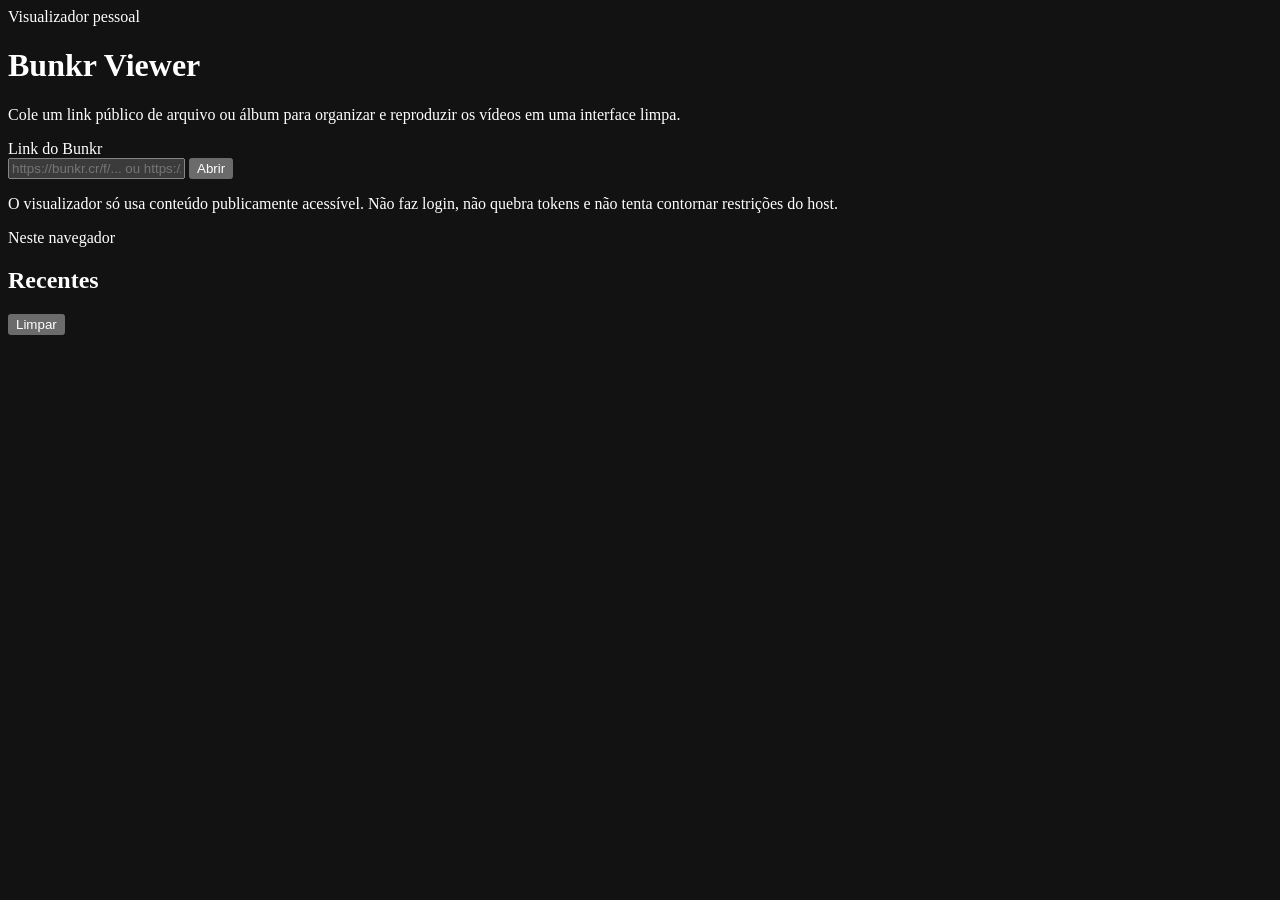
==== public/index.html @ 97875226 "feat: add Bunkr Viewer interface" ====
<!doctype html>
<html lang="pt-BR">
<head>
  <meta charset="utf-8" />
  <meta name="viewport" content="width=device-width, initial-scale=1" />
  <meta name="color-scheme" content="dark" />
  <title>Bunkr Viewer</title>
  <meta name="description" content="Visualizador pessoal para links públicos de mídia do Bunkr." />
  <link rel="stylesheet" href="/styles.css" />
</head>
<body>
  <main class="shell">
    <header class="hero">
      <div>
        <span class="eyebrow">Visualizador pessoal</span>
        <h1>Bunkr Viewer</h1>
        <p>Cole um link público de arquivo ou álbum para organizar e reproduzir os vídeos em uma interface limpa.</p>
      </div>
    </header>

    <section class="search-card" aria-label="Abrir link">
      <form id="open-form">
        <label for="url">Link do Bunkr</label>
        <div class="input-row">
          <input id="url" name="url" type="url" inputmode="url" autocomplete="off" spellcheck="false"
                 placeholder="https://bunkr.cr/f/... ou https://bunkr.cr/a/..." required />
          <button id="open-button" type="submit">Abrir</button>
        </div>
      </form>
      <p class="hint">O visualizador só usa conteúdo publicamente acessível. Não faz login, não quebra tokens e não tenta contornar restrições do host.</p>
    </section>

    <section id="status" class="status" hidden></section>

    <section id="viewer" class="viewer" hidden>
      <div class="player-panel">
        <video id="player" controls playsinline preload="metadata"></video>
        <div id="image-viewer" class="image-viewer" hidden></div>
        <div class="player-meta">
          <div>
            <span id="position" class="position"></span>
            <h2 id="current-title">Mídia</h2>
          </div>
          <div class="player-actions">
            <button id="prev" type="button" class="secondary">Anterior</button>
            <button id="next" type="button" class="secondary">Próximo</button>
          </div>
        </div>
      </div>

      <aside class="playlist-panel">
        <div class="playlist-heading">
          <div>
            <span class="eyebrow">Conteúdo encontrado</span>
            <h2 id="album-title">Lista</h2>
          </div>
          <span id="count" class="count">0</span>
        </div>
        <div id="playlist" class="playlist"></div>
      </aside>
    </section>

    <section class="history-card">
      <div class="section-title">
        <div>
          <span class="eyebrow">Neste navegador</span>
          <h2>Recentes</h2>
        </div>
        <button id="clear-history" type="button" class="text-button">Limpar</button>
      </div>
      <div id="history" class="history"></div>
    </section>
  </main>

  <script src="/app.js" defer></script>
</body>
</html>
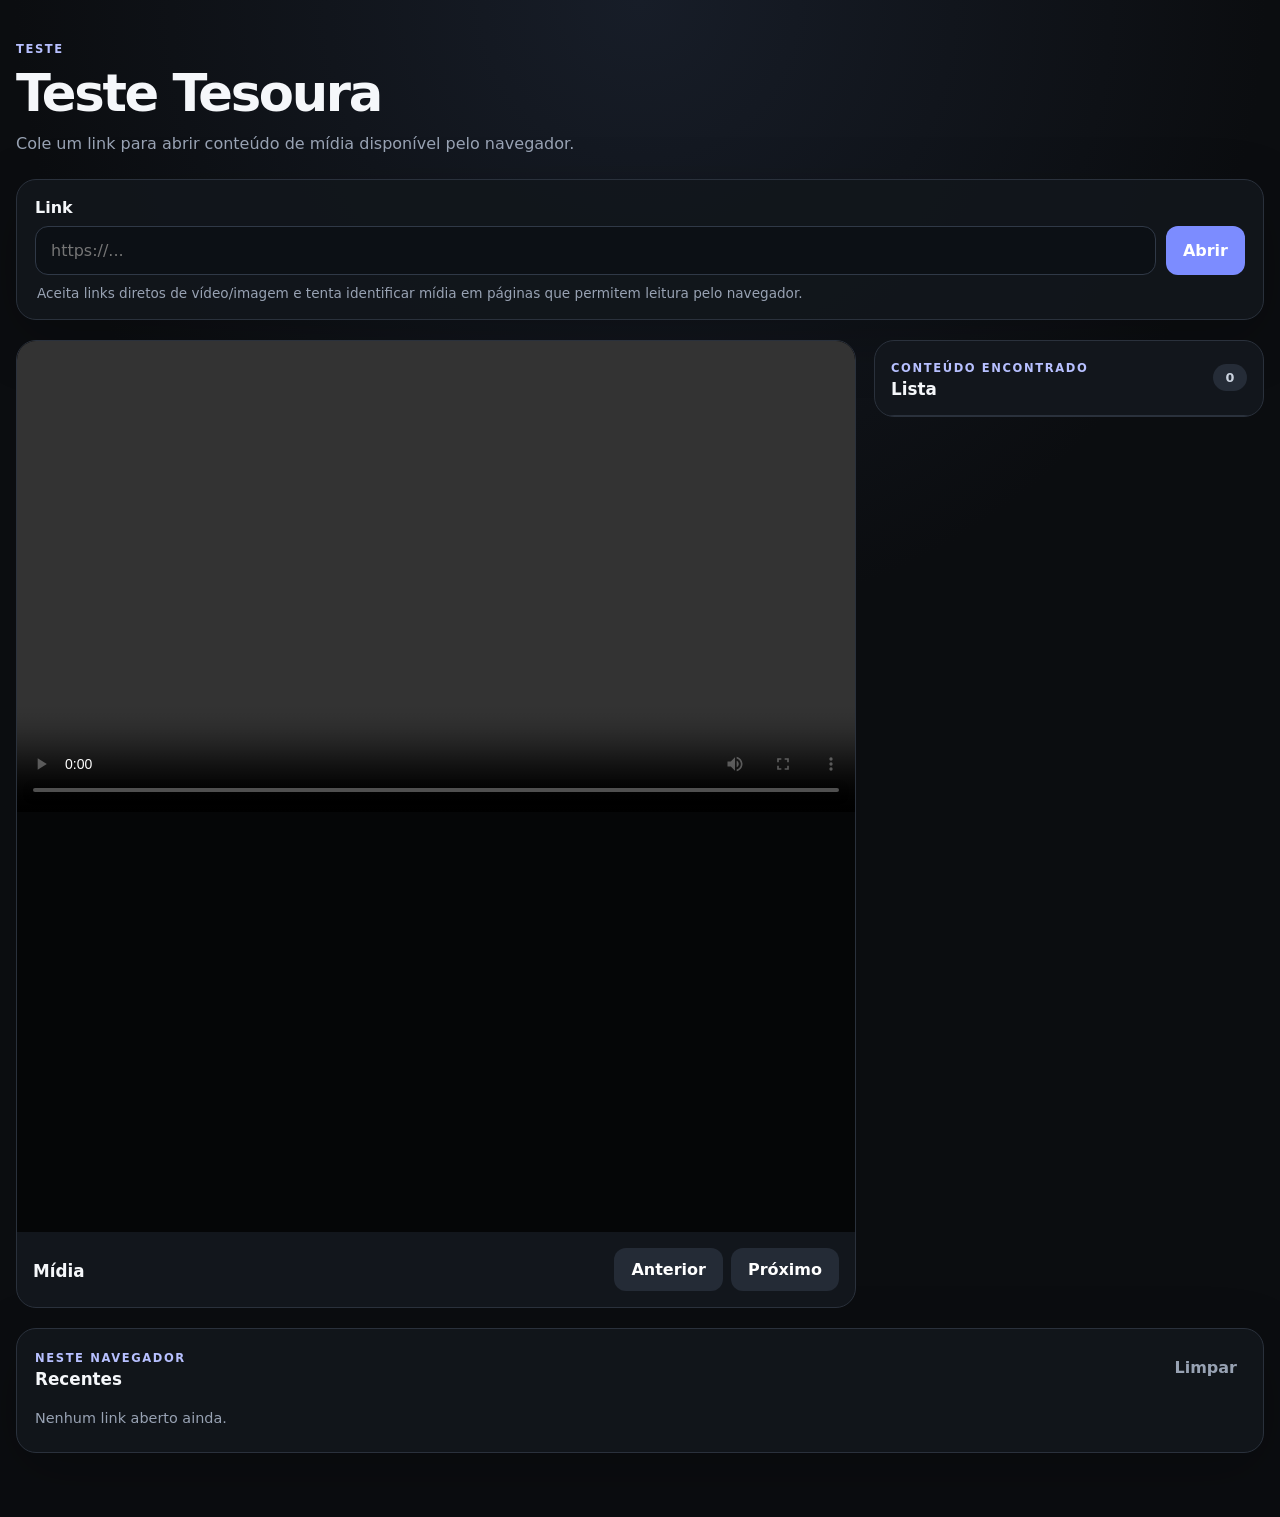
==== commit 5fe22f72: "Adapt interface for GitHub Pages" ====
--- a/public/index.html
+++ b/public/index.html
@@ -4,30 +4,30 @@
   <meta charset="utf-8" />
   <meta name="viewport" content="width=device-width, initial-scale=1" />
   <meta name="color-scheme" content="dark" />
-  <title>Bunkr Viewer</title>
-  <meta name="description" content="Visualizador pessoal para links públicos de mídia do Bunkr." />
-  <link rel="stylesheet" href="/styles.css" />
+  <title>Teste Tesoura</title>
+  <meta name="description" content="Interface experimental para visualização de mídia." />
+  <link rel="stylesheet" href="./styles.css" />
 </head>
 <body>
   <main class="shell">
     <header class="hero">
       <div>
-        <span class="eyebrow">Visualizador pessoal</span>
-        <h1>Bunkr Viewer</h1>
-        <p>Cole um link público de arquivo ou álbum para organizar e reproduzir os vídeos em uma interface limpa.</p>
+        <span class="eyebrow">Teste</span>
+        <h1>Teste Tesoura</h1>
+        <p>Cole um link para abrir conteúdo de mídia disponível pelo navegador.</p>
       </div>
     </header>
 
     <section class="search-card" aria-label="Abrir link">
       <form id="open-form">
-        <label for="url">Link do Bunkr</label>
+        <label for="url">Link</label>
         <div class="input-row">
           <input id="url" name="url" type="url" inputmode="url" autocomplete="off" spellcheck="false"
-                 placeholder="https://bunkr.cr/f/... ou https://bunkr.cr/a/..." required />
+                 placeholder="https://..." required />
           <button id="open-button" type="submit">Abrir</button>
         </div>
       </form>
-      <p class="hint">O visualizador só usa conteúdo publicamente acessível. Não faz login, não quebra tokens e não tenta contornar restrições do host.</p>
+      <p class="hint">Aceita links diretos de vídeo/imagem e tenta identificar mídia em páginas que permitem leitura pelo navegador.</p>
     </section>
 
     <section id="status" class="status" hidden></section>
@@ -72,6 +72,6 @@
     </section>
   </main>
 
-  <script src="/app.js" defer></script>
+  <script src="./app.js" defer></script>
 </body>
 </html>
--- a/public/styles.css
+++ b/public/styles.css
@@ -0,0 +1,75 @@
+:root {
+  font-family: Inter, ui-sans-serif, system-ui, -apple-system, BlinkMacSystemFont, "Segoe UI", sans-serif;
+  background: #0b0d10;
+  color: #f5f7fa;
+  --panel: #12161c;
+  --panel-2: #181e26;
+  --border: #2a313c;
+  --muted: #98a2b3;
+  --accent: #7c8cff;
+  --danger: #ff6b6b;
+}
+
+* { box-sizing: border-box; }
+body { margin: 0; min-height: 100vh; background: radial-gradient(circle at top, #171d28 0, #0b0d10 38%); }
+button, input { font: inherit; }
+button { cursor: pointer; }
+
+.shell { width: min(1500px, calc(100% - 32px)); margin: 0 auto; padding: 38px 0 64px; }
+.hero { display: flex; justify-content: space-between; gap: 24px; align-items: end; margin-bottom: 22px; }
+.hero h1 { margin: 6px 0 8px; font-size: clamp(2rem, 4vw, 3.5rem); letter-spacing: -0.045em; }
+.hero p { margin: 0; color: var(--muted); max-width: 780px; line-height: 1.6; }
+.eyebrow { display: inline-block; color: #b7c0ff; text-transform: uppercase; letter-spacing: .14em; font-size: .72rem; font-weight: 800; }
+
+.search-card, .history-card { background: rgba(18,22,28,.92); border: 1px solid var(--border); border-radius: 20px; padding: 18px; box-shadow: 0 18px 60px rgba(0,0,0,.22); }
+.search-card label { display: block; margin-bottom: 9px; font-weight: 700; }
+.input-row { display: grid; grid-template-columns: 1fr auto; gap: 10px; }
+input { width: 100%; min-width: 0; background: #0c1015; border: 1px solid #303947; color: #fff; border-radius: 13px; padding: 14px 15px; outline: none; }
+input:focus { border-color: var(--accent); box-shadow: 0 0 0 3px rgba(124,140,255,.14); }
+button { border: 0; border-radius: 12px; padding: 12px 17px; background: var(--accent); color: white; font-weight: 800; }
+button:disabled { opacity: .55; cursor: wait; }
+.secondary { background: #242b36; }
+.text-button { background: transparent; padding: 8px; color: var(--muted); }
+.hint { margin: 10px 2px 0; color: var(--muted); font-size: .85rem; }
+
+.status { margin: 16px 0; border-radius: 14px; border: 1px solid var(--border); background: var(--panel); padding: 13px 15px; color: var(--muted); }
+.status.error { color: #ffd0d0; border-color: #65343a; background: #261316; }
+
+.viewer { margin-top: 20px; display: grid; grid-template-columns: minmax(0, 1fr) minmax(290px, 390px); gap: 18px; align-items: start; }
+.player-panel, .playlist-panel { background: var(--panel); border: 1px solid var(--border); border-radius: 20px; overflow: hidden; }
+.player-panel video { width: 100%; display: block; max-height: 72vh; background: #000; aspect-ratio: 16/9; }
+.image-viewer { min-height: 420px; display: grid; place-items: center; background: #050607; }
+.image-viewer img { max-width: 100%; max-height: 72vh; object-fit: contain; }
+.player-meta { padding: 16px; display: flex; gap: 16px; justify-content: space-between; align-items: center; }
+.player-meta h2, .playlist-heading h2, .section-title h2 { margin: 3px 0 0; font-size: 1.05rem; }
+.position { color: var(--muted); font-size: .8rem; }
+.player-actions { display: flex; gap: 8px; }
+.playlist-panel { max-height: 80vh; display: flex; flex-direction: column; }
+.playlist-heading, .section-title { padding: 16px; display: flex; align-items: center; justify-content: space-between; gap: 12px; border-bottom: 1px solid var(--border); }
+.count { min-width: 34px; text-align: center; border-radius: 999px; padding: 6px 8px; background: #252c37; color: #cbd3df; font-size: .8rem; font-weight: 800; }
+.playlist { overflow: auto; }
+.media-item { width: 100%; border-radius: 0; background: transparent; color: inherit; text-align: left; display: grid; grid-template-columns: 56px minmax(0,1fr); gap: 10px; padding: 10px 12px; border-bottom: 1px solid rgba(42,49,60,.6); }
+.media-item:hover, .media-item.active { background: var(--panel-2); }
+.thumb { width: 56px; height: 46px; border-radius: 8px; background: #080a0d; display: grid; place-items: center; overflow: hidden; color: var(--muted); font-size: .75rem; }
+.thumb img { width: 100%; height: 100%; object-fit: cover; }
+.media-name { overflow: hidden; text-overflow: ellipsis; white-space: nowrap; align-self: center; font-weight: 650; }
+.media-type { display: block; color: var(--muted); font-size: .76rem; margin-top: 3px; font-weight: 500; }
+
+.history-card { margin-top: 20px; }
+.history-card .section-title { padding: 0 0 13px; border-bottom: 0; }
+.history { display: flex; gap: 9px; flex-wrap: wrap; }
+.history button { max-width: 100%; background: #202630; color: #d9dfeb; font-weight: 650; overflow: hidden; text-overflow: ellipsis; white-space: nowrap; }
+.empty { color: var(--muted); font-size: .9rem; padding: 8px 0; }
+
+@media (max-width: 900px) {
+  .viewer { grid-template-columns: 1fr; }
+  .playlist-panel { max-height: 420px; }
+}
+@media (max-width: 620px) {
+  .shell { width: min(100% - 20px, 1500px); padding-top: 24px; }
+  .input-row { grid-template-columns: 1fr; }
+  .input-row button { width: 100%; }
+  .player-meta { align-items: flex-start; flex-direction: column; }
+  .player-actions { width: 100%; }
+  .player-actions button { flex: 1; }
+}
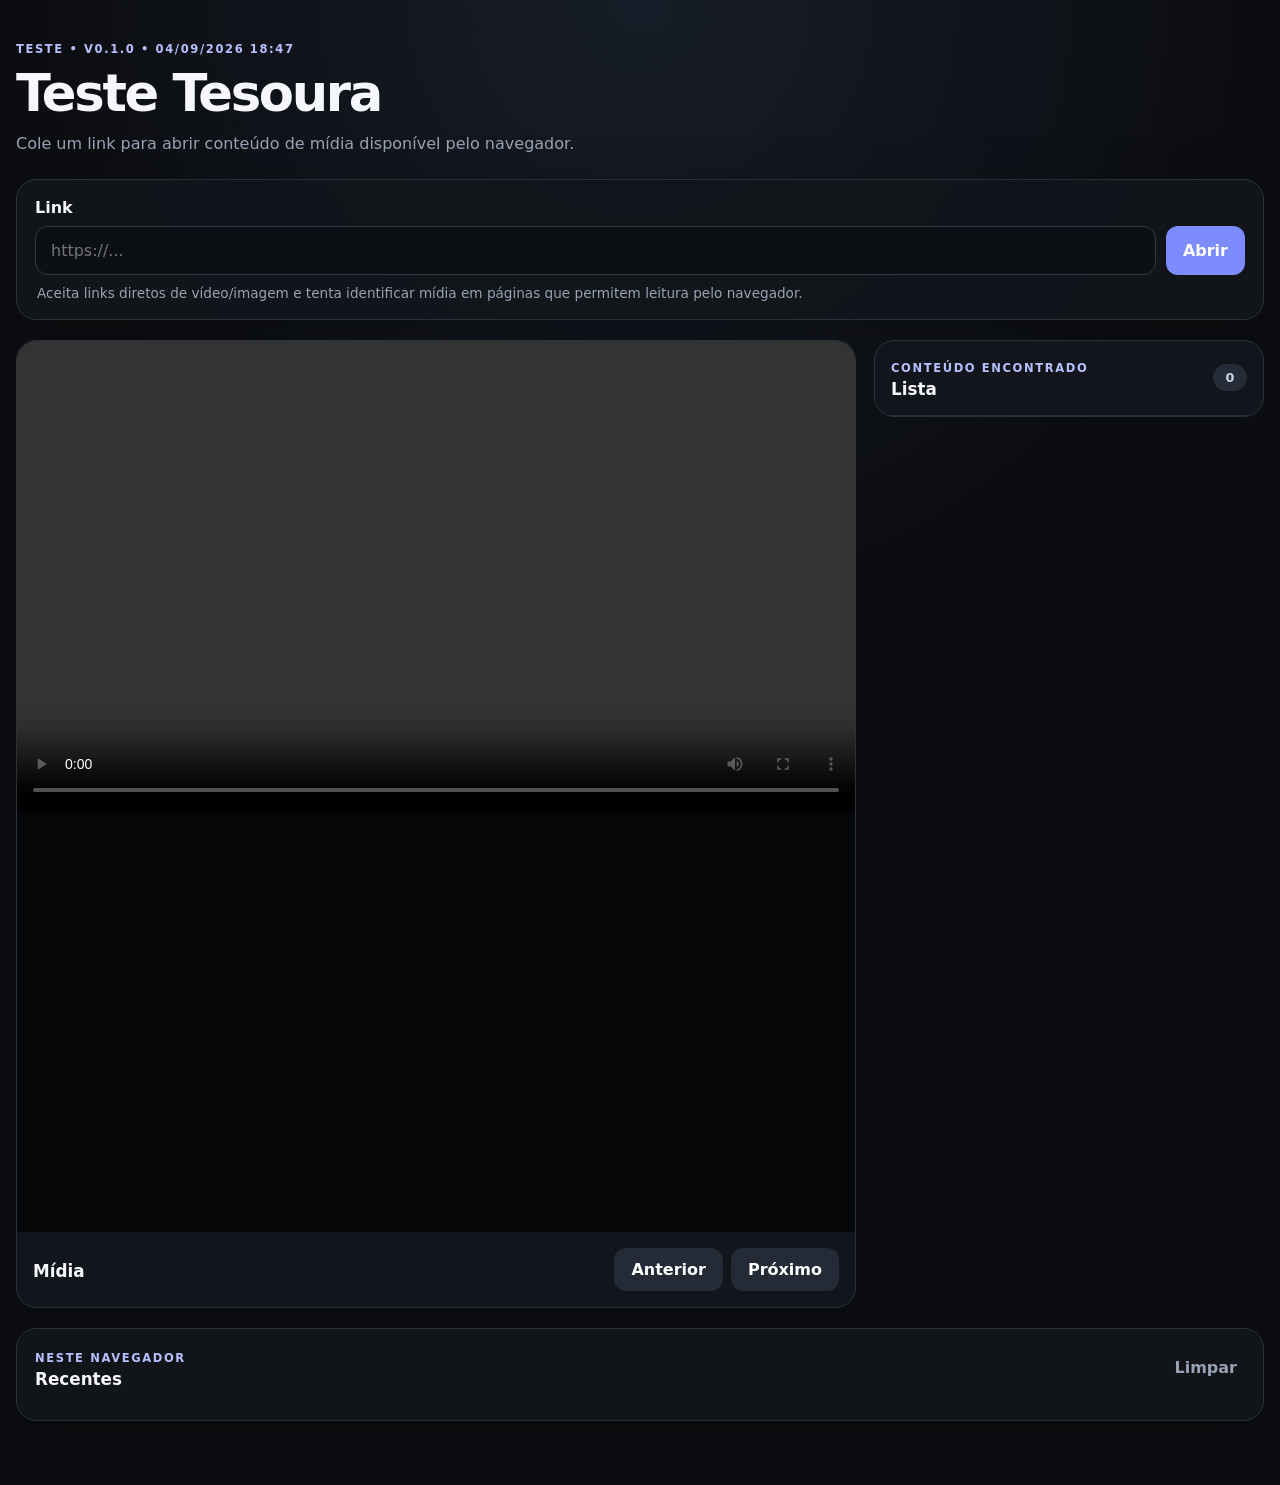
==== commit 0eb6549c: "Sync visible app version to Pages build" ====
--- a/public/index.html
+++ b/public/index.html
@@ -12,7 +12,7 @@
   <main class="shell">
     <header class="hero">
       <div>
-        <span class="eyebrow">Teste</span>
+        <span class="eyebrow">Teste • v0.1.0 • 04/09/2026 18:47</span>
         <h1>Teste Tesoura</h1>
         <p>Cole um link para abrir conteúdo de mídia disponível pelo navegador.</p>
       </div>
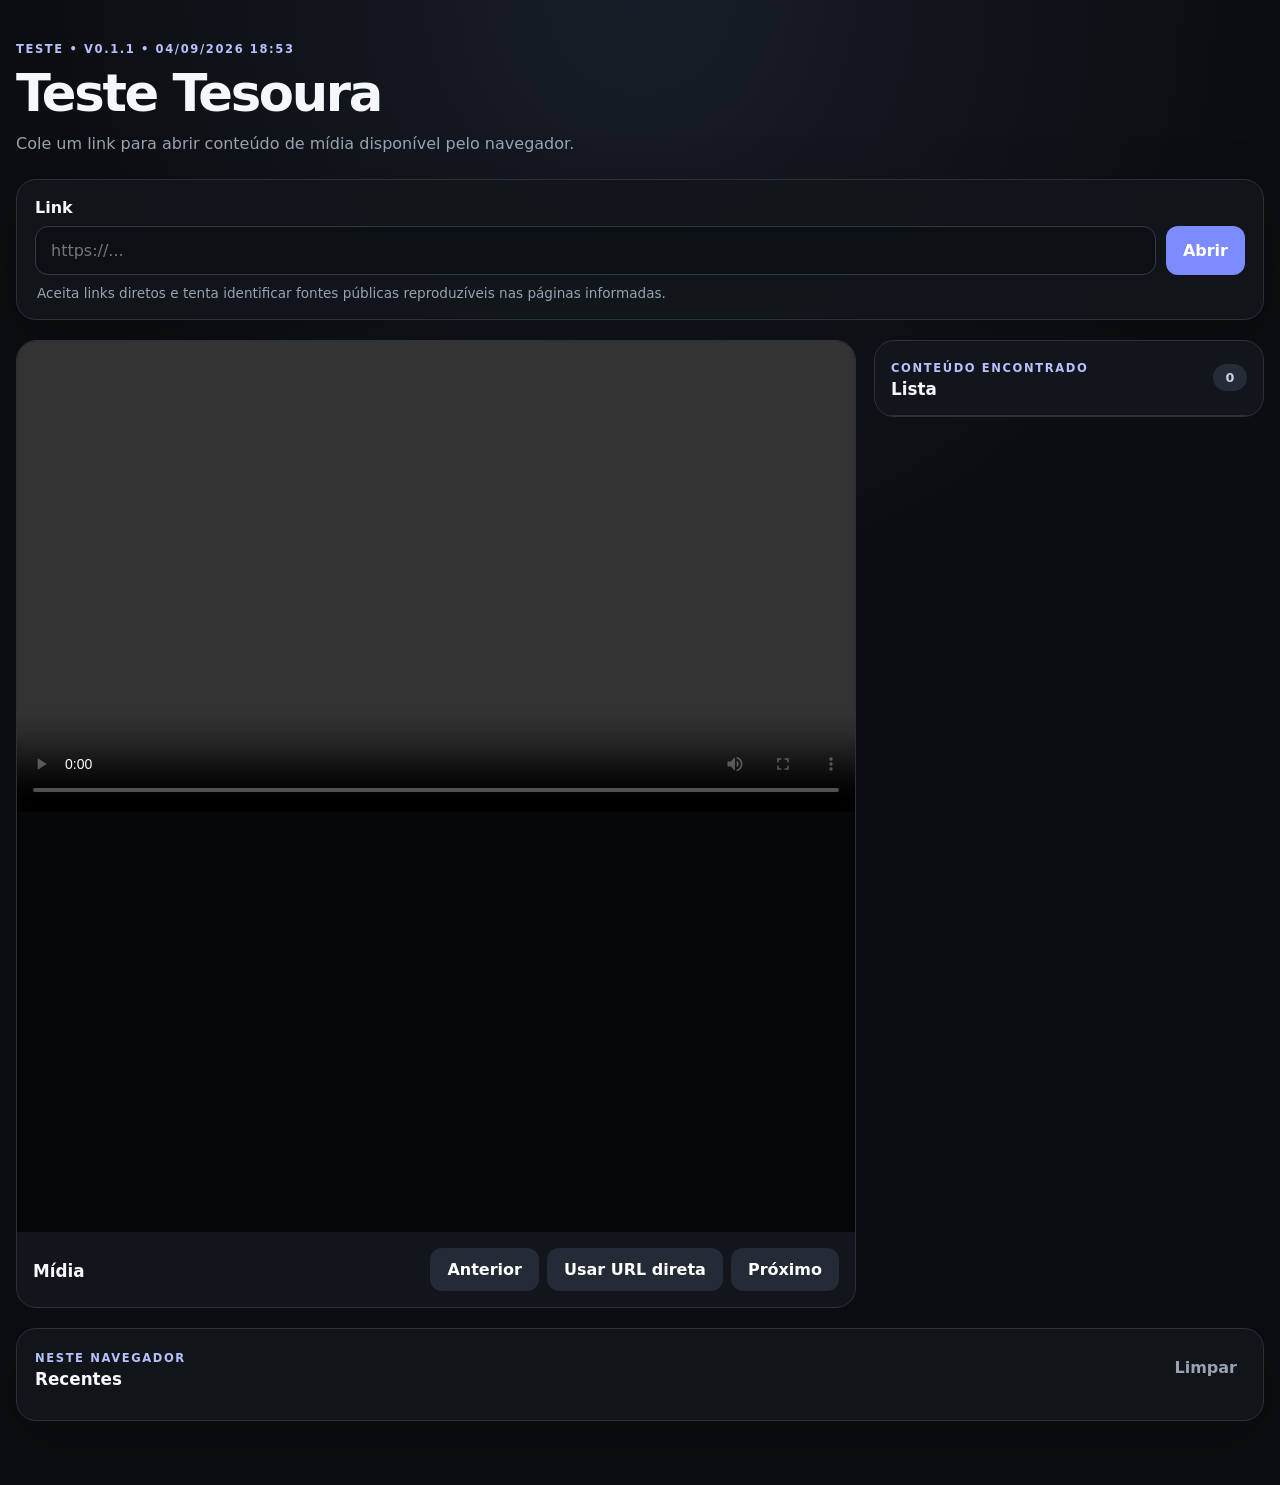
==== commit 14f88f00: "Sync v0.1.1 interface to Pages" ====
--- a/public/index.html
+++ b/public/index.html
@@ -12,7 +12,7 @@
   <main class="shell">
     <header class="hero">
       <div>
-        <span class="eyebrow">Teste • v0.1.0 • 04/09/2026 18:47</span>
+        <span class="eyebrow">Teste • v0.1.1 • 04/09/2026 18:53</span>
         <h1>Teste Tesoura</h1>
         <p>Cole um link para abrir conteúdo de mídia disponível pelo navegador.</p>
       </div>
@@ -22,12 +22,11 @@
       <form id="open-form">
         <label for="url">Link</label>
         <div class="input-row">
-          <input id="url" name="url" type="url" inputmode="url" autocomplete="off" spellcheck="false"
-                 placeholder="https://..." required />
+          <input id="url" name="url" type="url" inputmode="url" autocomplete="off" spellcheck="false" placeholder="https://..." required />
           <button id="open-button" type="submit">Abrir</button>
         </div>
       </form>
-      <p class="hint">Aceita links diretos de vídeo/imagem e tenta identificar mídia em páginas que permitem leitura pelo navegador.</p>
+      <p class="hint">Aceita links diretos e tenta identificar fontes públicas reproduzíveis nas páginas informadas.</p>
     </section>
 
     <section id="status" class="status" hidden></section>
@@ -43,6 +42,7 @@
           </div>
           <div class="player-actions">
             <button id="prev" type="button" class="secondary">Anterior</button>
+            <button id="direct-url" type="button" class="secondary">Usar URL direta</button>
             <button id="next" type="button" class="secondary">Próximo</button>
           </div>
         </div>
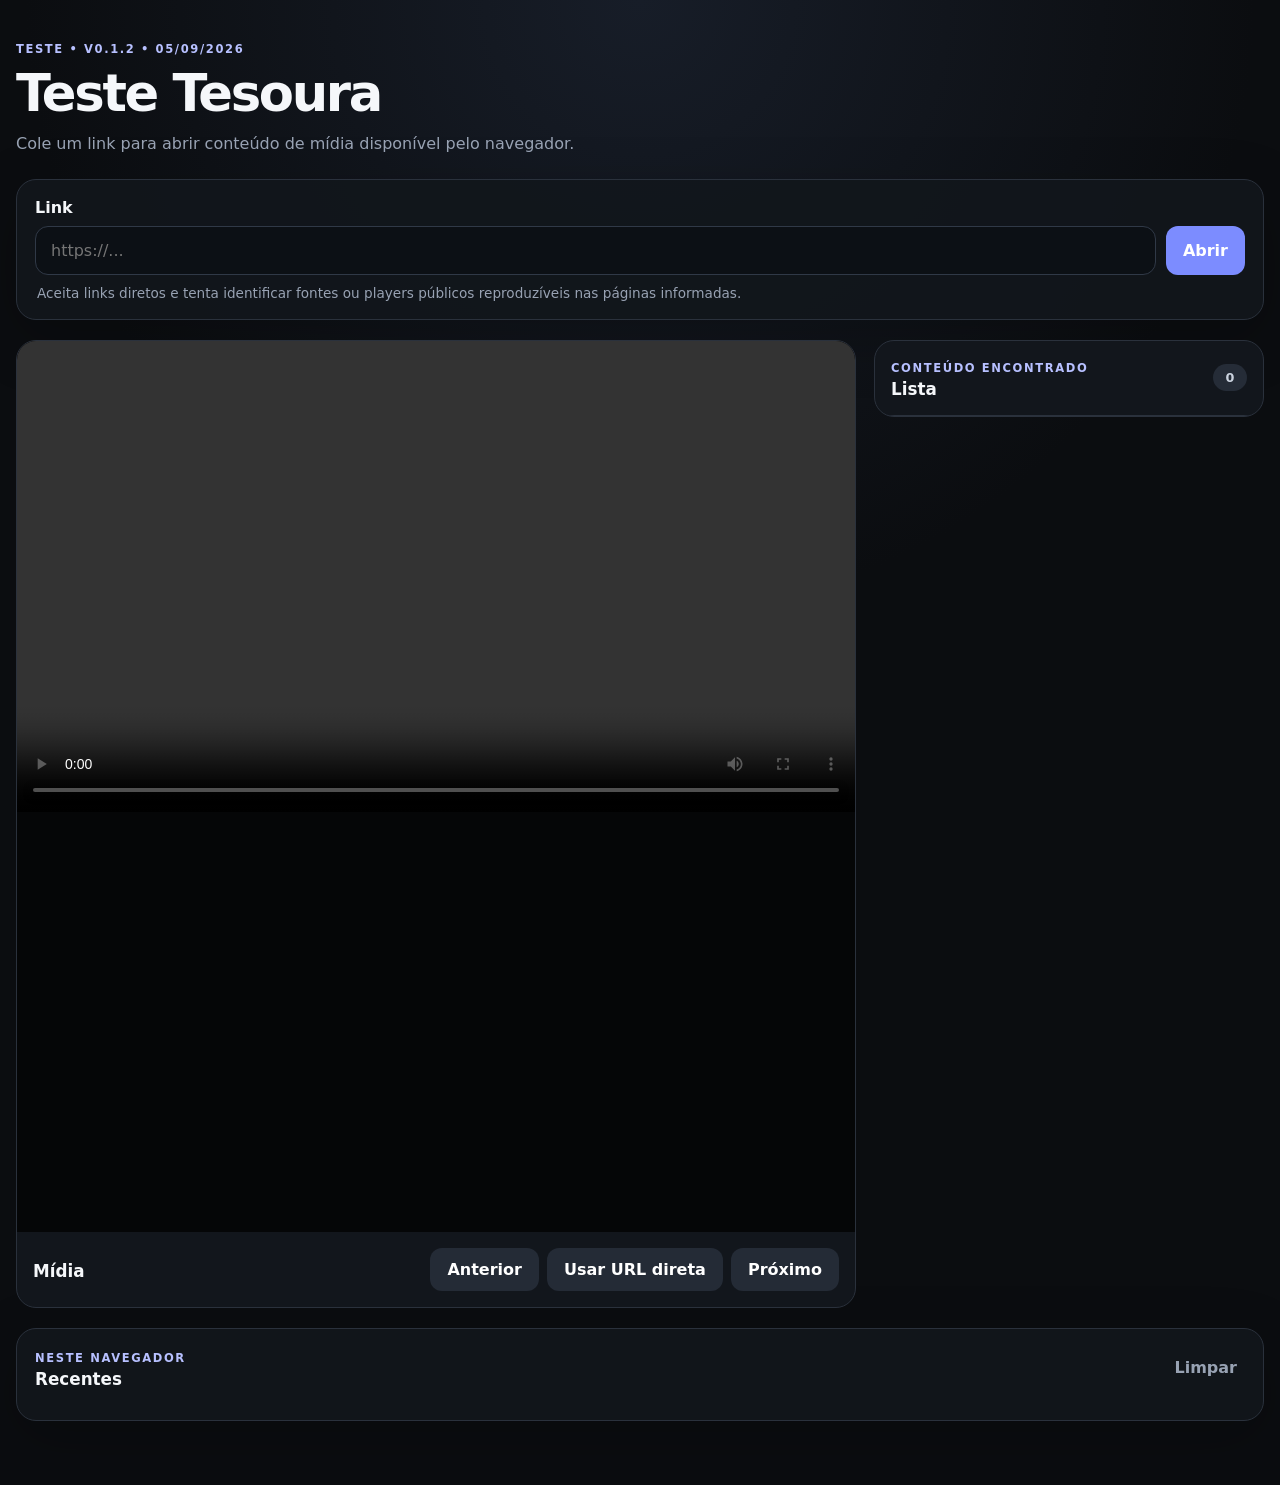
==== commit df368ac4: "Sync v0.1.2 interface to Pages" ====
--- a/public/index.html
+++ b/public/index.html
@@ -12,7 +12,7 @@
   <main class="shell">
     <header class="hero">
       <div>
-        <span class="eyebrow">Teste • v0.1.1 • 04/09/2026 18:53</span>
+        <span class="eyebrow">Teste • v0.1.2 • 05/09/2026</span>
         <h1>Teste Tesoura</h1>
         <p>Cole um link para abrir conteúdo de mídia disponível pelo navegador.</p>
       </div>
@@ -26,7 +26,7 @@
           <button id="open-button" type="submit">Abrir</button>
         </div>
       </form>
-      <p class="hint">Aceita links diretos e tenta identificar fontes públicas reproduzíveis nas páginas informadas.</p>
+      <p class="hint">Aceita links diretos e tenta identificar fontes ou players públicos reproduzíveis nas páginas informadas.</p>
     </section>
 
     <section id="status" class="status" hidden></section>
